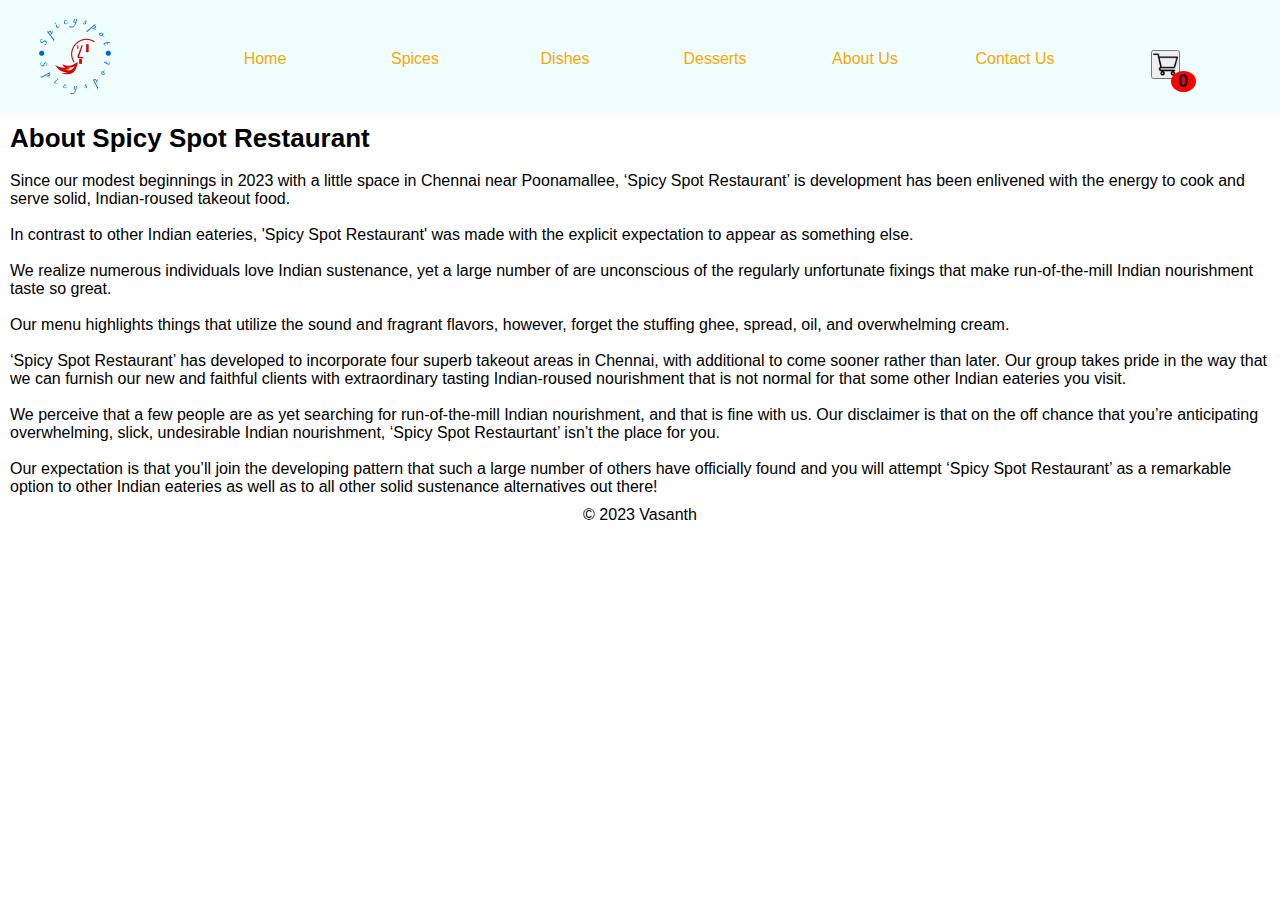
==== aboutus.html @ fe2baf42 "commit done." ====
<!DOCTYPE html>
<html>
    <head>
        <meta charset="UTF-8">
        <meta name="viewport" content="width=device-width, initial-scale=1.0">
        <title>Spicy Spot</title>
        <link rel="stylesheet" href="assets/css/style.css">
        <script src="assets/script/script.js"></script>
    </head>
    <body>
        <div class="menu-bar">
            <img src="assets/images/spicyspot-logo.png" alt="Logo">
                <ul>
                    <li class="home"><a href="index.html">Home</a></li>
                    <li class="spices"><a href="spices.html">Spices</a>
                    <div class="sub-spices">
                        <ul>
                            <li><a href="anise.html">Anise</a></li>
                            <li><a href="cinnamon.html">Cinnamon</a></li>
                            <li><a href="cardamon.html">Cardamon</a></li>
                            <li><a href="cumin.html">Cumin</a></li>
                        </ul>
                    </div>            
                    </li>
                    <li class="dishes"><a href="dishes.html">Dishes</a>
                        <div class="sub-dishes">
                            <ul>
                                <li><a href="andhra.html">Andhra Chilli Chicken</a></li>
                                <li><a href="pork.html">Pork Vindaloo</a></li>
                                <li><a href="phall.html">Phall Curry</a></li>
                                <li><a href="kolhapuri.html">Kolhapuri Chicken</a></li>
                            </ul>
                        </div>
                    </li>
                    <li class="desserts"><a href="desserts.html">Desserts</a>
                        <div class="sub-desserts">
                            <ul>
                                <li><a href="carrot.html">Carrot Cake</a></li>
                                <li><a href="cheese.html">Cheesecake</a></li>
                                <li><a href="ice.html">Ice Cream</a></li>
                                <li><a href="milkshake.html">MilkShakes</a></li>
                            </ul>
                        </div>
                    </li>
                    <li class="about_Us"><a href="aboutus.html">About Us</a></li>
                    <li class="contact_us"><a href="contactus.html">Contact Us</a></li>
                    <li class="cart" style="display: flex;justify-content: center;"><div class="cartimg"><button onclick="cartbutton()" style="cursor: pointer;"><img src="assets/images/shopping-cart.png" style="width:25px;height:25px;"></button><h1 id="cartmain" style="position: absolute;font-size: 18px;width:25px;background-color: red;margin-left: 20px;margin-top: -10px;border-radius: 50%;">0</h1></div></li>
                </ul>
        </div>
        <p style="margin:10px;"><b>About Spicy Spot Restaurant</b>
            <br><br>
            Since our modest beginnings in 2023 with a little space in  Chennai near Poonamallee, ‘Spicy Spot Restaurant’ is development has been enlivened with the energy to cook and serve solid, Indian-roused takeout food.<br><br>
            
            In contrast to other Indian eateries, 'Spicy Spot Restaurant' was made with the explicit expectation to appear as something else.<br><br>
            
            We realize numerous individuals love Indian sustenance, yet a large number of are unconscious of the regularly unfortunate fixings that make run-of-the-mill Indian nourishment taste so great.<br><br>
            
            Our menu highlights things that utilize the sound and fragrant flavors, however, forget the stuffing ghee, spread, oil, and overwhelming cream.<br><br>

            ‘Spicy Spot Restaurant’ has developed to incorporate four superb takeout areas in Chennai, with additional to come sooner rather than later. Our group takes pride in the way that we can furnish our new and faithful clients with extraordinary tasting Indian-roused nourishment that is not normal for that some other Indian eateries you visit.
<br><br>
We perceive that a few people are as yet searching for run-of-the-mill Indian nourishment, and that is fine with us. Our disclaimer is that on the off chance that you’re anticipating overwhelming, slick, undesirable Indian nourishment, ‘Spicy Spot Restaurtant’ isn’t the place for you.
<br>
<br>
Our expectation is that you’ll join the developing pattern that such a large number of others have officially found and you will attempt ‘Spicy Spot Restaurant’ as a remarkable option to other Indian eateries as well as to all other solid sustenance alternatives out there!
        </p>
        <footer>
            <center><span>&copy 2023 Vasanth</span></center>
        </footer>
    </body>
</html>
---- assets/css/style.css ----
*{
    padding:0;
    margin:0;
    box-sizing: border-box;
    font-family: Arial, Helvetica, sans-serif;
}
ul{
    list-style-type: none;
}
.menu-bar{
    background-color: #f0ffff;
    text-align: center;
    height: 113px;
}
.menu-bar img{
    float:left;
}
.menu-bar ul{
    display: inline-flex;
    padding-top: 20px;
}
.menu-bar ul li{
    width:120px;
    margin: 15px;
    padding:15px;
}
.menu-bar ul li a{
    text-decoration: none;
    color: orange;
}
.menu-bar ul li:hover{
    background-color: aqua;
}
.sub-spices{
    display: none;
}
.menu-bar ul li:hover .sub-spices{
    display: block;
    position: absolute;
    background-color: #f0ffff;
    margin-top: 15px;
    margin-left: -15px;
}
.menu-bar ul li:hover .sub-spices ul{
    display: block;
    margin: 10px;
}
.menu-bar ul li:hover .sub-spices ul li{
        width: 150px;
        padding: 10px;
        text-align: left;
}
.sub-dishes{
    display: none;
}
.menu-bar ul li:hover .sub-dishes{
    display: block;
    position: absolute;
    background-color: #f0ffff;
    margin-top: 15px;
    margin-left: -15px;
}
.menu-bar ul li:hover .sub-dishes ul{
    display: block;
    margin: 10px;
}
.menu-bar ul li:hover .sub-dishes ul li{
        width: 150px;
        padding: 10px;
        text-align: left;
}
.sub-desserts{
    display: none;
}
.menu-bar ul li:hover .sub-desserts{
    display: block;
    position: absolute;
    background-color: #f0ffff;
    margin-top: 15px;
    margin-left: -15px;
}
.menu-bar ul li:hover .sub-desserts ul{
    display: block;
    margin: 10px;
}
.menu-bar ul li:hover .sub-desserts ul li{
        width: 150px;
        padding: 10px;
        text-align: left;
}
.home-content{
    width: 500px;
    height: 200px;
    margin-top: 10%;
    border: 4px solid #f0ffff;
    margin: 0px auto;
    margin-top: 5%;
    text-align: center;
    padding-top: 55px;
}
.home-content:hover{
    border: 4px solid #66f0f0;
    box-shadow: 1px 2px 2px 1px;
    background-color: #f0ffff;
}
.various-spices{
    margin-top: 20px;
    text-align: center;
}
.spices-cumin{
    margin-bottom:1%;
}
.page{
    text-align: center;
    margin-bottom: 120px;
}
.page{
    text-align: center;
    margin-bottom: 120px;
}
.page{
    text-align: center;
    margin-bottom: 120px;
}
.page{
    text-align: center;
    margin-bottom: 120px;
}
.various-dishes{
    margin-top: 20px;
    text-align: center;
}
.various-desserts{
    margin-top: 20px;
    text-align: center;
}
p{
    font-size: 16px;
}
p b{
    font-size: 26px;
}
.contactus{
    text-align: center;
    padding: 10px;
    margin: 75px 0px;
    font-size: 20px;
    font-weight: bold;
}
.mainimg{
    display: flex;
    justify-content: center;
    margin: 20px 0px;
}
.cartdishes1,.cartdishes2{
    display: flex;
    justify-content: space-between;
}
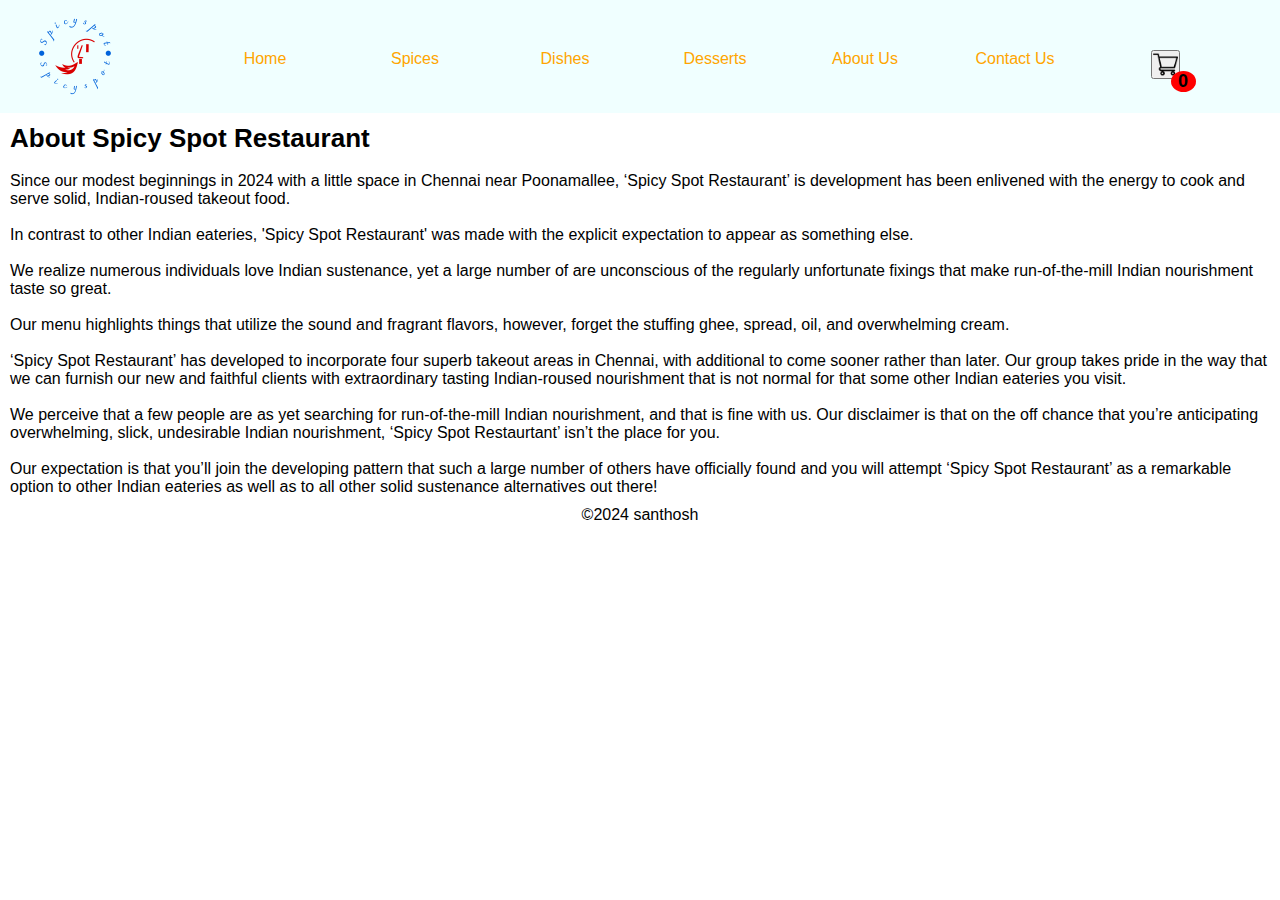
==== commit 2d4e6873: "commit done." ====
--- a/aboutus.html
+++ b/aboutus.html
@@ -49,7 +49,7 @@
         </div>
         <p style="margin:10px;"><b>About Spicy Spot Restaurant</b>
             <br><br>
-            Since our modest beginnings in 2023 with a little space in  Chennai near Poonamallee, ‘Spicy Spot Restaurant’ is development has been enlivened with the energy to cook and serve solid, Indian-roused takeout food.<br><br>
+            Since our modest beginnings in 2024 with a little space in  Chennai near Poonamallee, ‘Spicy Spot Restaurant’ is development has been enlivened with the energy to cook and serve solid, Indian-roused takeout food.<br><br>
             
             In contrast to other Indian eateries, 'Spicy Spot Restaurant' was made with the explicit expectation to appear as something else.<br><br>
             
@@ -65,7 +65,7 @@
 Our expectation is that you’ll join the developing pattern that such a large number of others have officially found and you will attempt ‘Spicy Spot Restaurant’ as a remarkable option to other Indian eateries as well as to all other solid sustenance alternatives out there!
         </p>
         <footer>
-            <center><span>&copy 2023 Vasanth</span></center>
+            <center><span>&copy2024 santhosh</span></center>
         </footer>
     </body>
 </html>